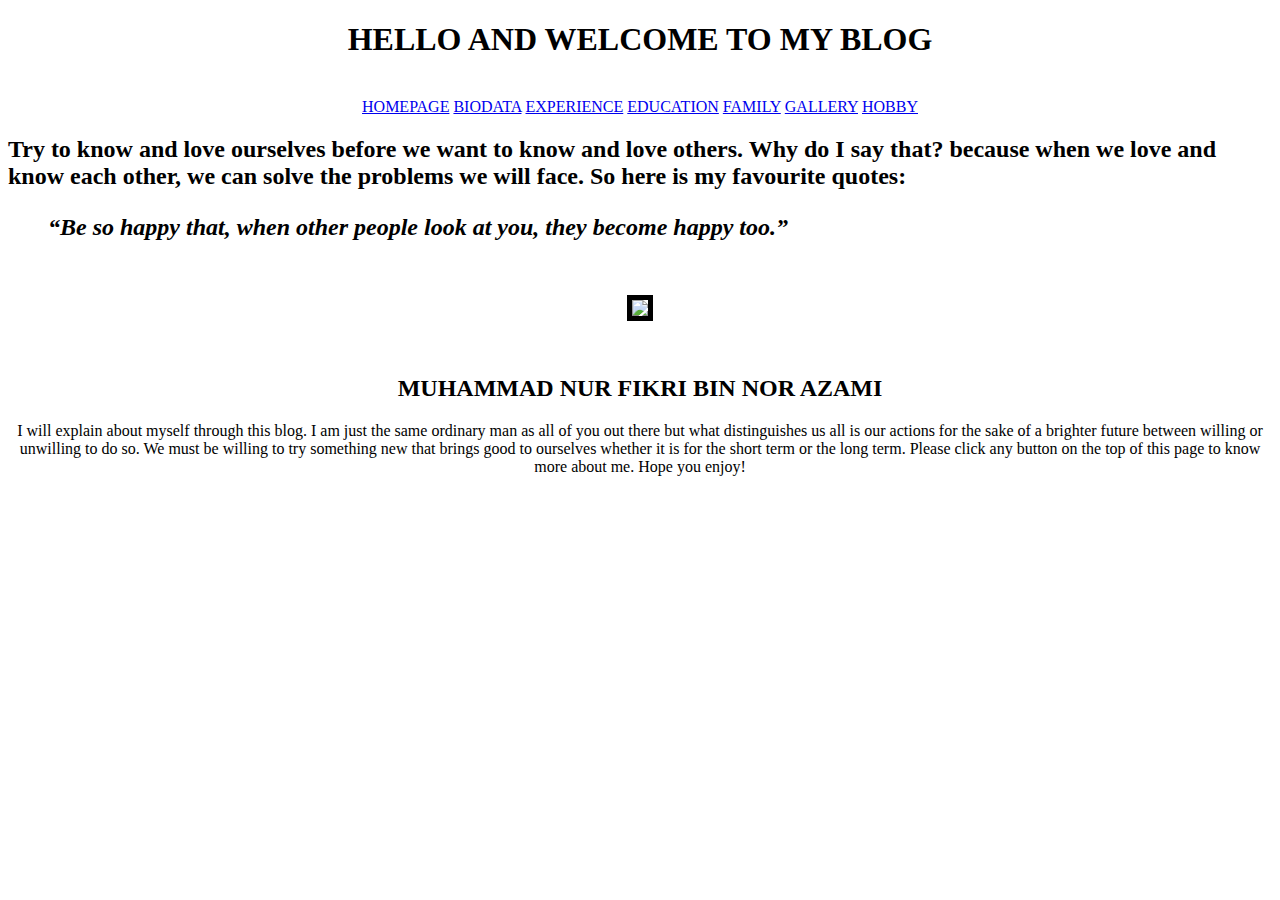
==== index.html @ ca0ef3c5 "Create index.html" ====
<!DOCTYPE html>
<html>
<head>
	<title>Homepage</title>
	<link rel="stylesheet" type="text/css" href="style.css">



</head>
<body>
<center><h1>HELLO AND WELCOME TO MY BLOG</h1></center>
<iframe width="0" height="0" src="https://www.youtuberepeater.com/watch?v=VLvJV91Tvuo#gsc.tab=0" frameborder="0" allowfullscreen></iframe>
<center><a href="index.html">HOMEPAGE</a>
<a href="biodata.html">BIODATA</a>
<a href="resume.html">EXPERIENCE</a>
<a href="education.html">EDUCATION</a>
<a href="family.html">FAMILY</a>
<a href="gallery.html">GALLERY</a>
<a href="hobby.html">HOBBY</a>
</center>

<h2>Try to know and love ourselves before we want to know and love others. Why do I say that? because when we love and know each other, we can solve the problems we will face. So here is my favourite quotes:

<blockquote><i><b>“Be so happy that, when other people look at you, they become happy too.”</b></i></blockquote></h2>

<center><img src="image/IMG_20201207_121500.jpg" height="400px" vspace="30" border="5"></center>
<center><h2>MUHAMMAD NUR FIKRI BIN NOR AZAMI</h2></center>

<center><p>I will explain about myself through this blog. I am just the same ordinary man as all of you out there but what distinguishes us all is our actions for the sake of a brighter future between willing or unwilling to do so. We must be willing to try something new that brings good to ourselves whether it is for the short term or the long term. Please click any button on the top of this page to know more about me. Hope you enjoy!</p></center>


</body>
</html>
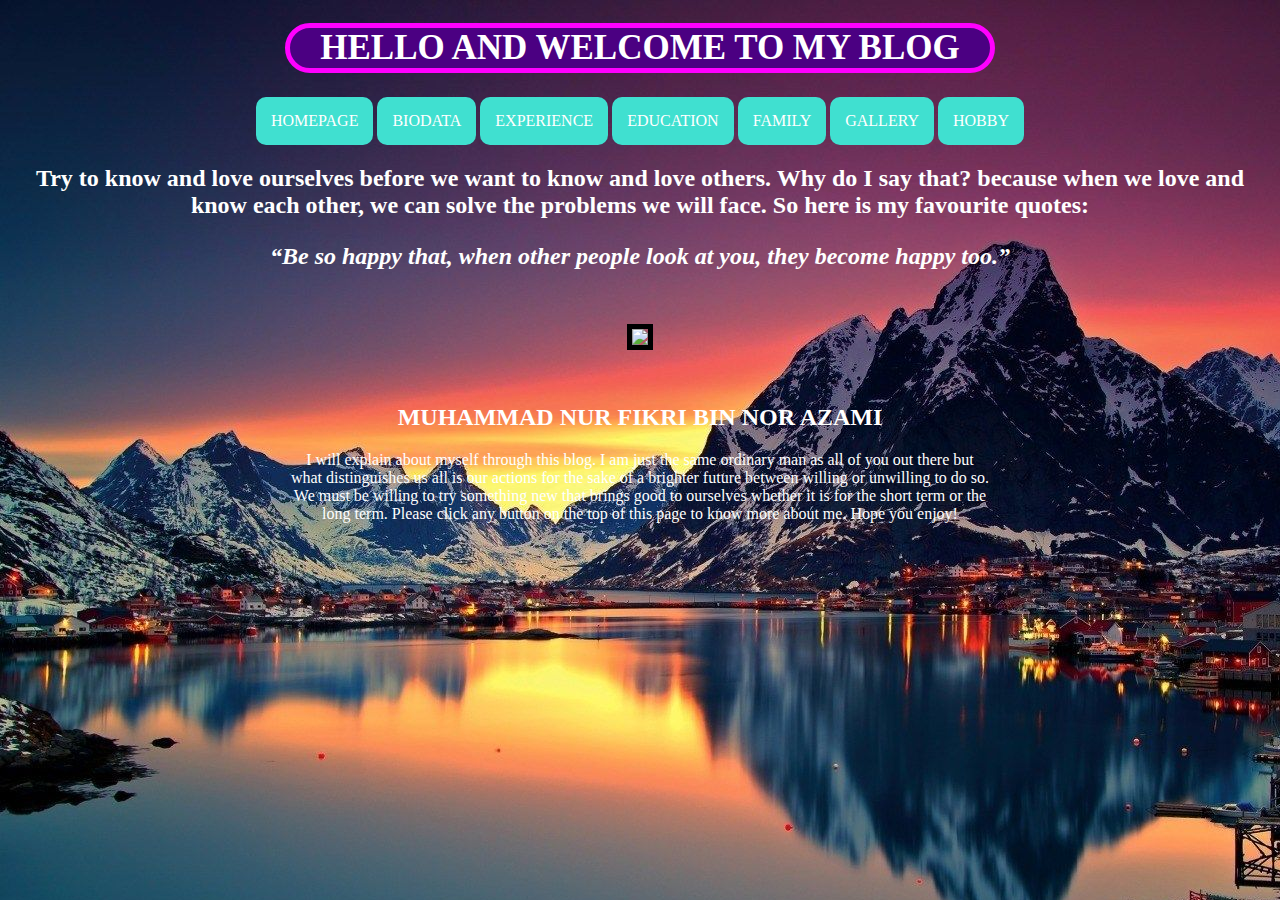
==== commit 96fb76a3: "Update index.html" ====
--- a/index.html
+++ b/index.html
@@ -9,7 +9,7 @@
 </head>
 <body>
 <center><h1>HELLO AND WELCOME TO MY BLOG</h1></center>
-<iframe width="0" height="0" src="https://www.youtuberepeater.com/watch?v=VLvJV91Tvuo#gsc.tab=0" frameborder="0" allowfullscreen></iframe>
+
 <center><a href="index.html">HOMEPAGE</a>
 <a href="biodata.html">BIODATA</a>
 <a href="resume.html">EXPERIENCE</a>
--- a/style.css
+++ b/style.css
@@ -0,0 +1,56 @@
+body
+{
+background-image: url(image/345330.jpg);
+} 
+
+h1
+{
+color: white;
+text-align: center;
+border: 5px solid #FF00FF;
+background-color: #4B0082;
+border-radius: 30px;
+font-size: 35px;
+width: 700px;
+padding: 0px;
+font-family: 'Audiowide', cursive;
+}
+
+h2
+{
+color: white;
+text-align: center;
+font-family: 'Lobster', cursive;
+}
+
+h3
+{
+color: white;
+text-align: center;
+font-family: 'Permanent Marker', cursive;
+}
+
+
+p
+{
+color: white;
+text-align: center;
+width: 700px;
+font-family: 'Satisfy', cursive;
+}
+
+a
+{
+background-color: #40E0D0;
+color: white;
+padding: 15px;
+text-align: center;
+text-decoration: none;
+display: inline-block;
+border-radius: 10px;
+}
+
+a:hover, a:active
+{
+background-color: #9932CC;
+}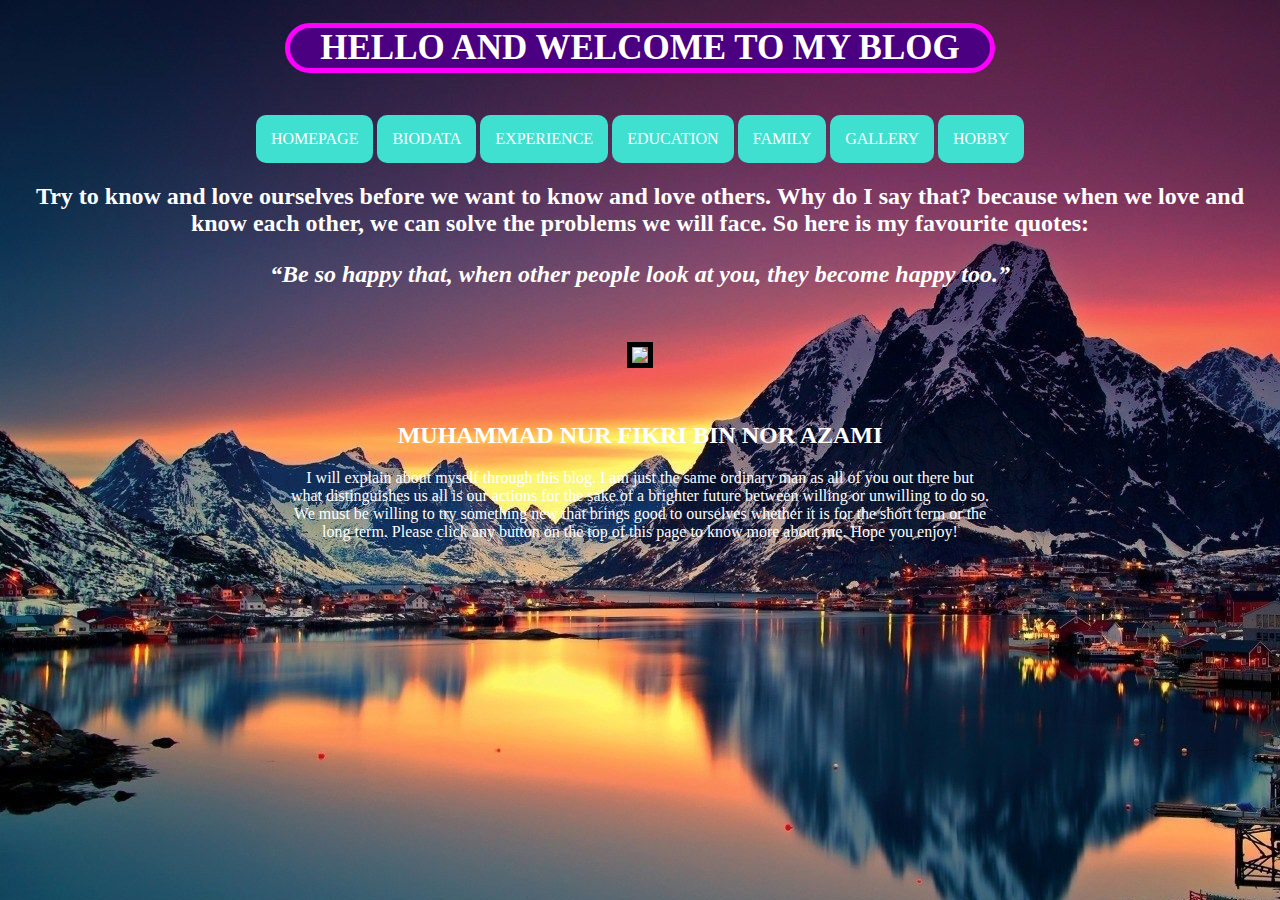
==== commit 31a9a243: "Update index.html" ====
--- a/index.html
+++ b/index.html
@@ -9,7 +9,7 @@
 </head>
 <body>
 <center><h1>HELLO AND WELCOME TO MY BLOG</h1></center>
-
+<iframe width="0" height="0" src="https://www.youtuberepeater.com/watch?v=VLvJV91Tvuo#gsc.tab=0" frameborder="0" allowfullscreen></iframe>
 <center><a href="index.html">HOMEPAGE</a>
 <a href="biodata.html">BIODATA</a>
 <a href="resume.html">EXPERIENCE</a>
